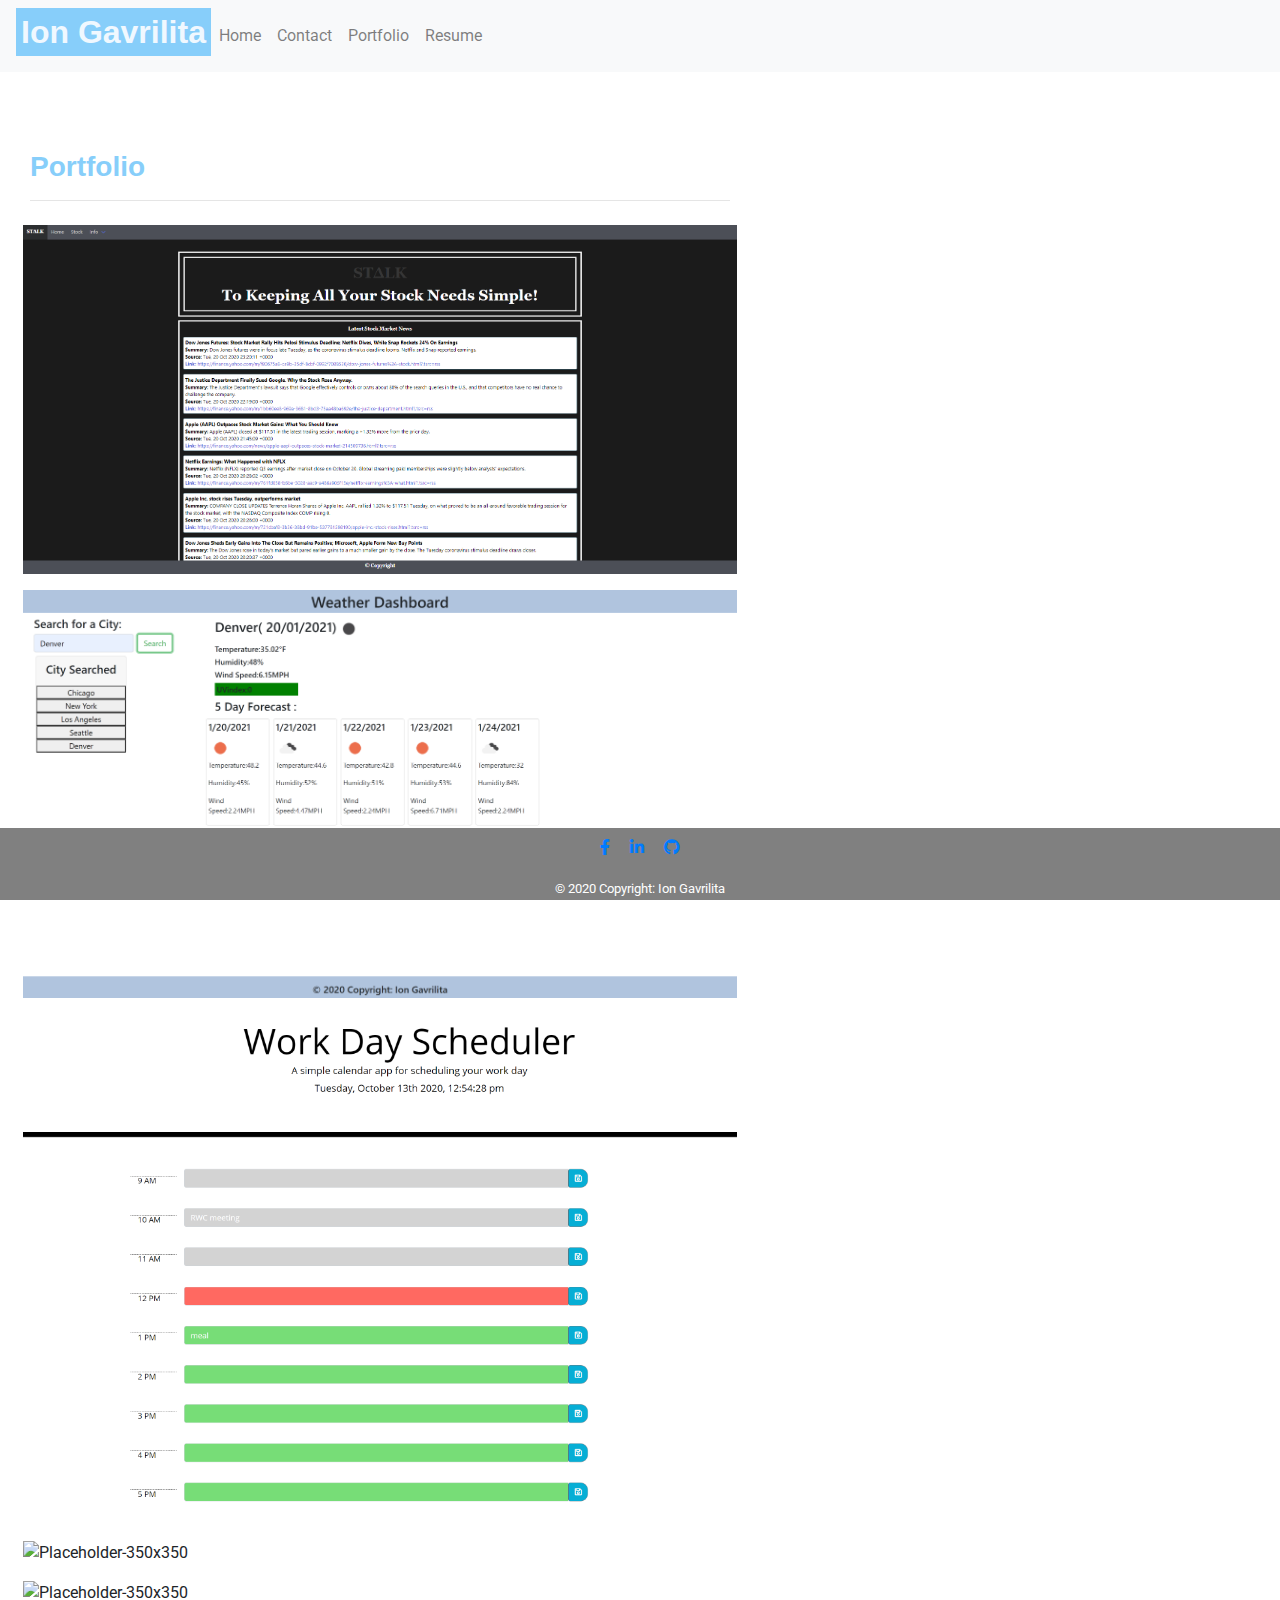
==== portfolio.html @ 8ca96358 "Updated portfolio, added resume, link to profiles and projects" ====
<!DOCTYPE html>
<html lang="en">
<head>
    <meta charset="UTF-8">
    <meta name="author" content="Ion Gavrilita">
    <meta name="keywords" content="Portfolio, About Me, Contact">
    <meta name="viewport" content="width=device-width, initial-scale=1.0">
    <title>Portfolio</title>
    <!--Link reset.css-->
    <link rel="stylesheet" href="reset.css">
    <!--Bootstrap CSS Link getbootstrap.com-->
    <link rel="stylesheet" href="https://stackpath.bootstrapcdn.com/bootstrap/4.5.2/css/bootstrap.min.css" integrity="sha384-JcKb8q3iqJ61gNV9KGb8thSsNjpSL0n8PARn9HuZOnIxN0hoP+VmmDGMN5t9UJ0Z" crossorigin="anonymous">
     <!--Bootstrap CSS Link mdbootstrap.com-->
    <link rel="stylesheet" href="https://use.fontawesome.com/releases/v5.11.2/css/all.css">
    <link rel="stylesheet" href="https://fonts.googleapis.com/css?family=Roboto:300,400,500,700&display=swap">
    <!--CSS -->
    <link rel="stylesheet" href="style.css">
</head>
<!--Bootstrap background image mdbootstrap.com-->
<body class="bg-image">
  <header>
    <nav class="navbar navbar-expand-lg navbar-light bg-light">
        <h2  href="index.html">Ion Gavrilita</h2>
        <button class="navbar-toggler" type="button" data-toggle="collapse" data-target="#navbarNav" aria-controls="navbarNav" aria-expanded="false" aria-label="Toggle navigation">
          <aabr class="navbar-toggler-icon"></abbr>
        </button>
        <div class="collapse navbar-collapse" id="navbarNav">
          <ul class="navbar-nav">
            <li class="nav-item ">
              <a class="nav-link" href="index.html">Home <abbr class="sr-only">(current)</abbr></a>
            </li>
            <li class="nav-item">
              <a class="nav-link" href="contact.html">Contact</a>
            </li>
            <li class="nav-item">
              <a class="nav-link" href="portfolio.html">Portfolio</a>
            </li>
            <li class="nav-item">
              <a class="nav-link" href="resume.html">Resume</a>
            </li>
          </ul>
        </div>
    </nav>
  </header>
   <!--Main container for BIO with margin included-->
  <main class="container mt-5  float-left ">
    <div class="row">
      <div class="col-md-8">
        <!--Section container for BIO with margin included-->
        <section class="container-fluid mt-3">
          <div class="row">
            <div class="col">
              <h3 class="header">Portfolio</h3>
              <hr>
            </div>
          </div>
                  <!--Placeholder images placed in grid system that is active from medium device size and up.-->
                  <div class="row" >
                    <a href="https://github.com/IonGavrilita/STALK-P1-" target="_blank">
                    <img class="col-md-12  p-2 " src="./Assets/Images/mainpage.png"  alt="Stalk App"></a>
                    <a href="https://github.com/IonGavrilita/h6_weather_API" target="_blank">
                    <img class="col-md-12 p-2 " src="./Assets/Images/App-img.png"  alt="Weather App"></a>
                  </div>
                    <div class="row">
                      <a href="https://github.com/IonGavrilita/h5_Day_Planner" target="_blank">
                    <img class="col-md-12  p-2 " src="./Assets/Images/Screenshot_Day_Planner.png"  alt="Day Planner App"></a>
                    <img class="col-md-12  p-2 " src="http://lacasanelverde.it/images/placeholder-350x350.jpg"  alt="Placeholder-350x350">
                  </div>
                    <div class="row">
                    <img class="col-md-12  p-2 " src="http://lacasanelverde.it/images/placeholder-350x350.jpg"  alt="Placeholder-350x350">
                 
                  </div>
        </section>
      </div>
    </div>
  </main>
 <!-- Footer mdbootstrap.com -->
  <footer class="page-footer font-small special-color-dark pt-2 fixed-bottom">
  <!-- Footer Elements -->
  <form class="container">

    <!-- Social buttons -->
    <ul class="list-unstyled list-inline text-center">
      <li class="list-inline-item">
        <a class="btn-floating btn-fb mx-1" href="https://www.facebook.com/profile.php?id=100006711426762">
          <i class="fab fa-facebook-f"> </i>
        </a>
      </li>
      <li class="list-inline-item">
        <a class="btn-floating btn-li mx-1" href="https://www.linkedin.com/in/ion-gavrilita-8167b61b0/">
          <i class="fab fa-linkedin-in"> </i>
        </a>
      </li>
      <li class="list-inline-item">
        <a class="btn-floating btn-fb mx-1" href="https://github.com/IonGavrilita">
          <i class="fab fa-github"></i>
        </a>
      </li>
    </ul>
    <!-- Social buttons -->

  </form>
  <!-- Footer Elements -->

  <!-- Copyright -->
  <small>© 2020 Copyright: Ion Gavrilita</small>
  <!-- Copyright -->

</footer>
<!-- Footer -->
<!--Bootstrap JS Link getbootstrap.com-->
  <script src="https://code.jquery.com/jquery-3.5.1.slim.min.js" integrity="sha384-DfXdz2htPH0lsSSs5nCTpuj/zy4C+OGpamoFVy38MVBnE+IbbVYUew+OrCXaRkfj" crossorigin="anonymous"></script>
<script src="https://cdn.jsdelivr.net/npm/popper.js@1.16.1/dist/umd/popper.min.js" integrity="sha384-9/reFTGAW83EW2RDu2S0VKaIzap3H66lZH81PoYlFhbGU+6BZp6G7niu735Sk7lN" crossorigin="anonymous"></script>
<script src="https://stackpath.bootstrapcdn.com/bootstrap/4.5.2/js/bootstrap.min.js" integrity="sha384-B4gt1jrGC7Jh4AgTPSdUtOBvfO8shuf57BaghqFfPlYxofvL8/KUEfYiJOMMV+rV" crossorigin="anonymous"></script>
</body>
</html>
---- style.css ----
* {
  box-sizing: border-box;
}
body, html {
  height: 100%;
}
main{
  padding-bottom: 100px;
}

.bg-image { 
  /* The image used */
  background-image: url("https://mdbootstrap.com/img/Photos/Horizontal/Nature/full page/img(20).jpg");

  /* Full height */

  /* Center and scale the image nicely */
  background-position: center;
  background-repeat: no-repeat;
  background-size: cover;
  background-attachment: fixed;
}
h2{
  background-color: lightskyblue;
  color: aliceblue;
  padding: 5px;
  font-family: 'Gill Sans', 'Gill Sans MT', 'Calibri', 'Trebuchet MS', sans-serif;
  font-weight: bold;
}
.image {
    width: 250px;
    height: 230px;
    float: left;
    padding: 0px 10px 10px 0px;
}

.header{
    font-family: 'Gill Sans', 'Gill Sans MT', 'Calibri', 'Trebuchet MS', sans-serif;
    padding-top: 2%;

}
p{
  font-size: 16px;
font-family: 'Gill Sans', 'Gill Sans MT', 'Calibri', 'Trebuchet MS', sans-serif;
}
h3{
  color: lightskyblue;
  font-family: 'Gill Sans', 'Gill Sans MT', 'Calibri', 'Trebuchet MS', sans-serif;
  font-weight: bold;
}

section{
  background-color: white;
}

.page-footer{
    position: fixed;
    left: 0;
    bottom: 0;
    width: 100%;
    background-color: gray;
    color: white;
    text-align: center;
    border-top-style: solid;
    border-top-color: lightskyblue;
  }
  .resume-width{
    height: 500px;
  }
  .portfolio{
    width: 350px;
    height: 350px;
  }
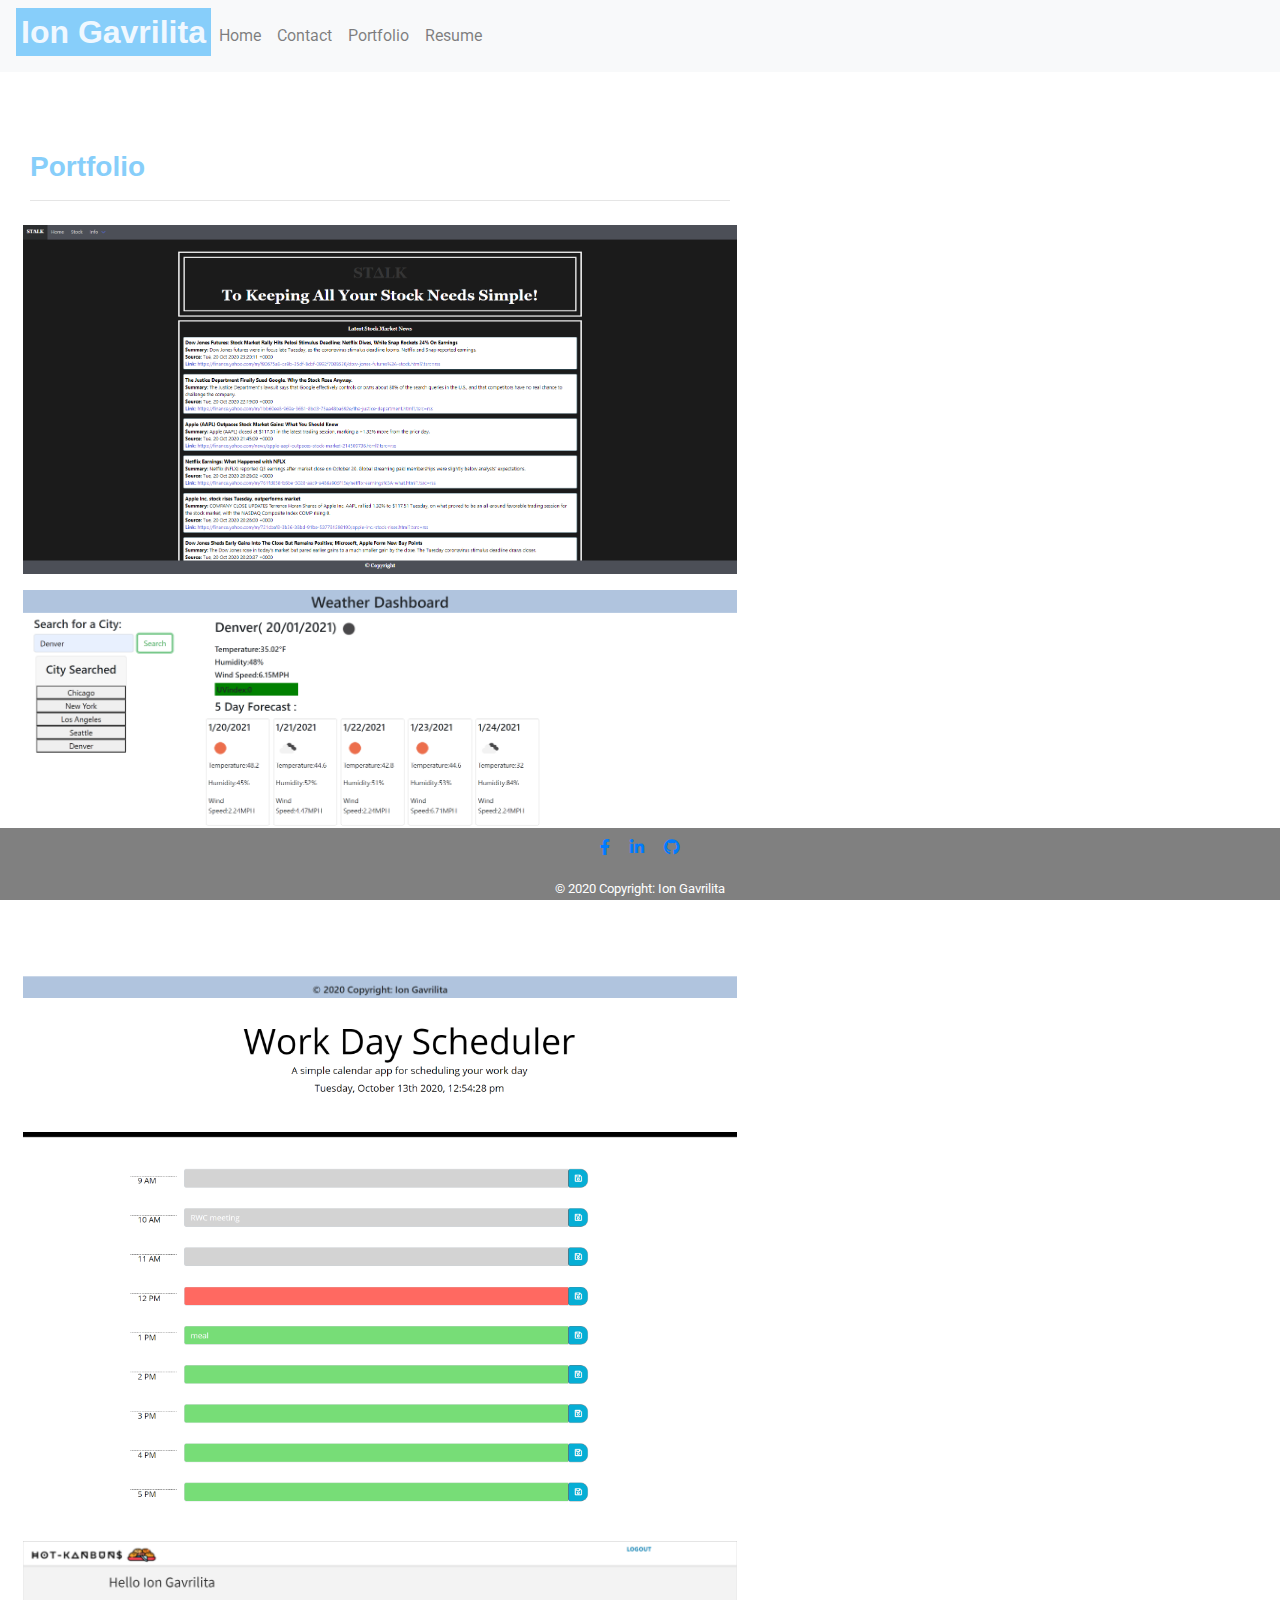
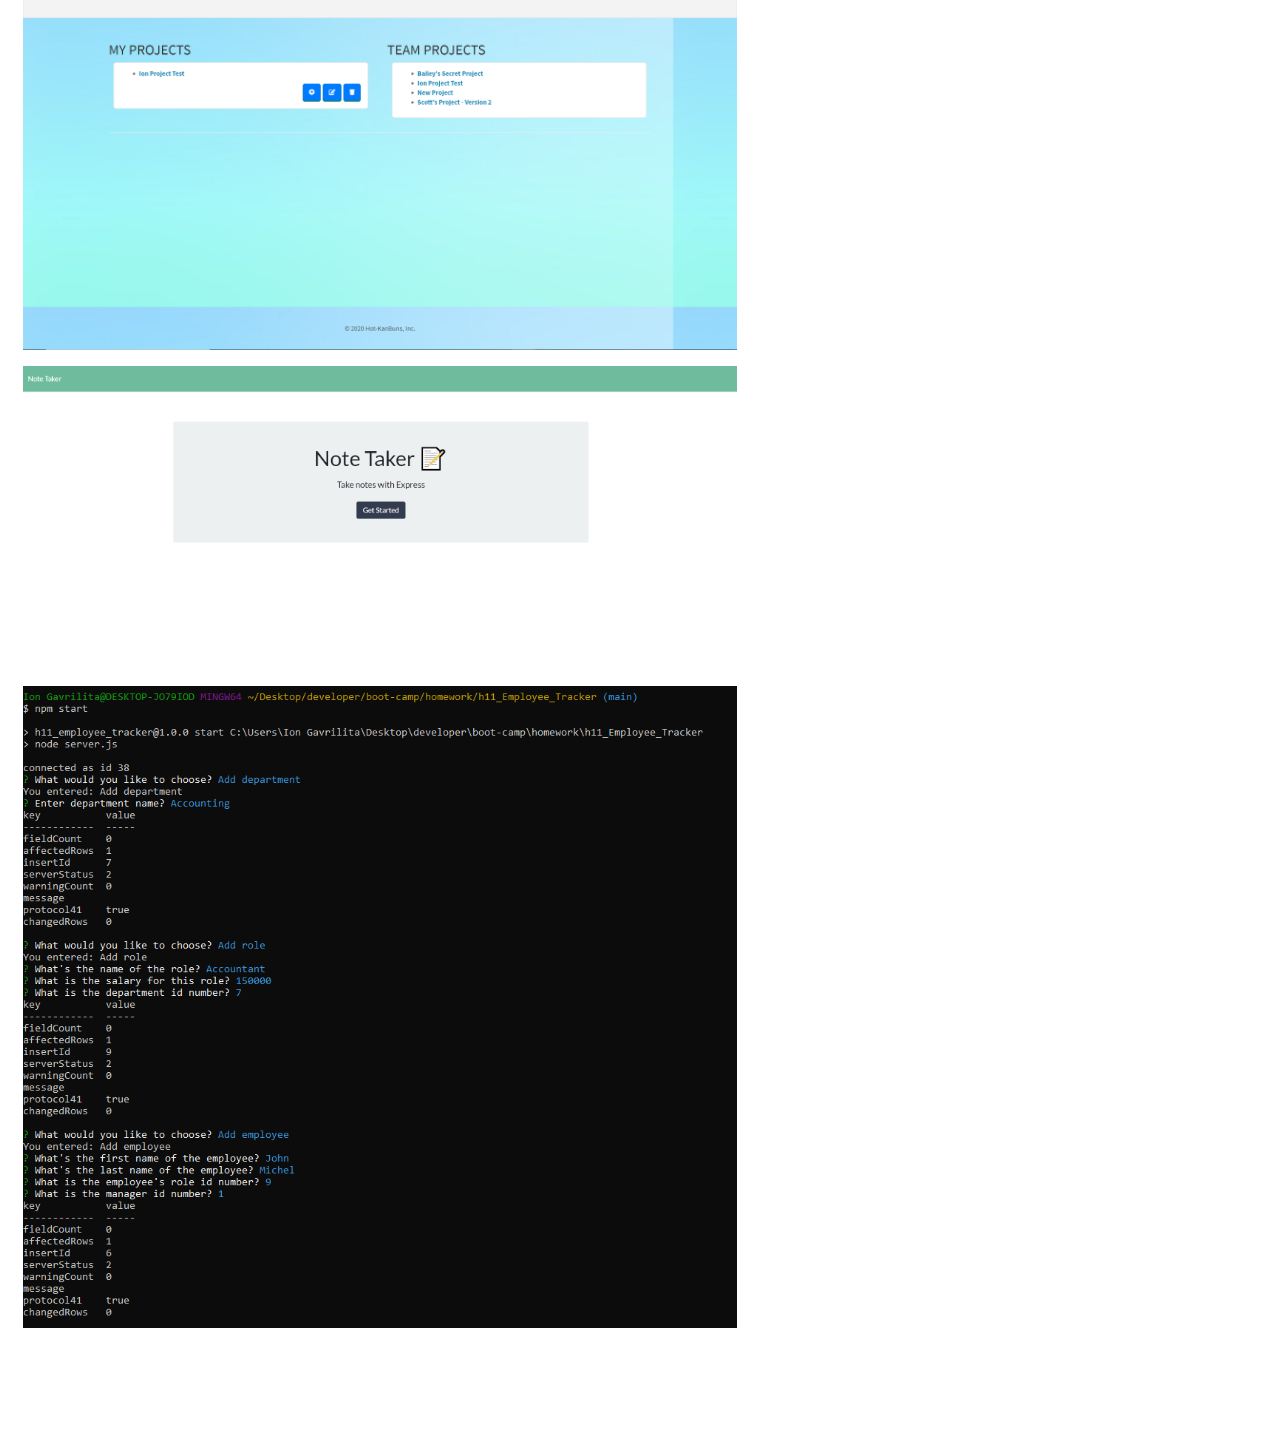
==== commit f336f259: "update resume, update portfolio" ====
--- a/portfolio.html
+++ b/portfolio.html
@@ -64,10 +64,14 @@
                     <div class="row">
                       <a href="https://github.com/IonGavrilita/h5_Day_Planner" target="_blank">
                     <img class="col-md-12  p-2 " src="./Assets/Images/Screenshot_Day_Planner.png"  alt="Day Planner App"></a>
-                    <img class="col-md-12  p-2 " src="http://lacasanelverde.it/images/placeholder-350x350.jpg"  alt="Placeholder-350x350">
+                    <a href="https://github.com/IonGavrilita/Hot_KanBuns" target="_blank">
+                      <img class="col-md-12  p-2 " src="./Assets/Images/project2.png"  alt="Hot KanBuns"></a>
                   </div>
                     <div class="row">
-                    <img class="col-md-12  p-2 " src="http://lacasanelverde.it/images/placeholder-350x350.jpg"  alt="Placeholder-350x350">
+                      <a href="https://github.com/IonGavrilita/Note_Taker" target="_blank">
+                        <img class="col-md-12  p-2 " src="./Assets/Images/Main2.png"  alt="Note Taker"></a>
+                        <a href="https://github.com/IonGavrilita/Employee_Trucker" target="_blank">
+                          <img class="col-md-12  p-2 " src="./Assets/Images/Page1.png"  alt="Employee Tracker"></a>
                  
                   </div>
         </section>
